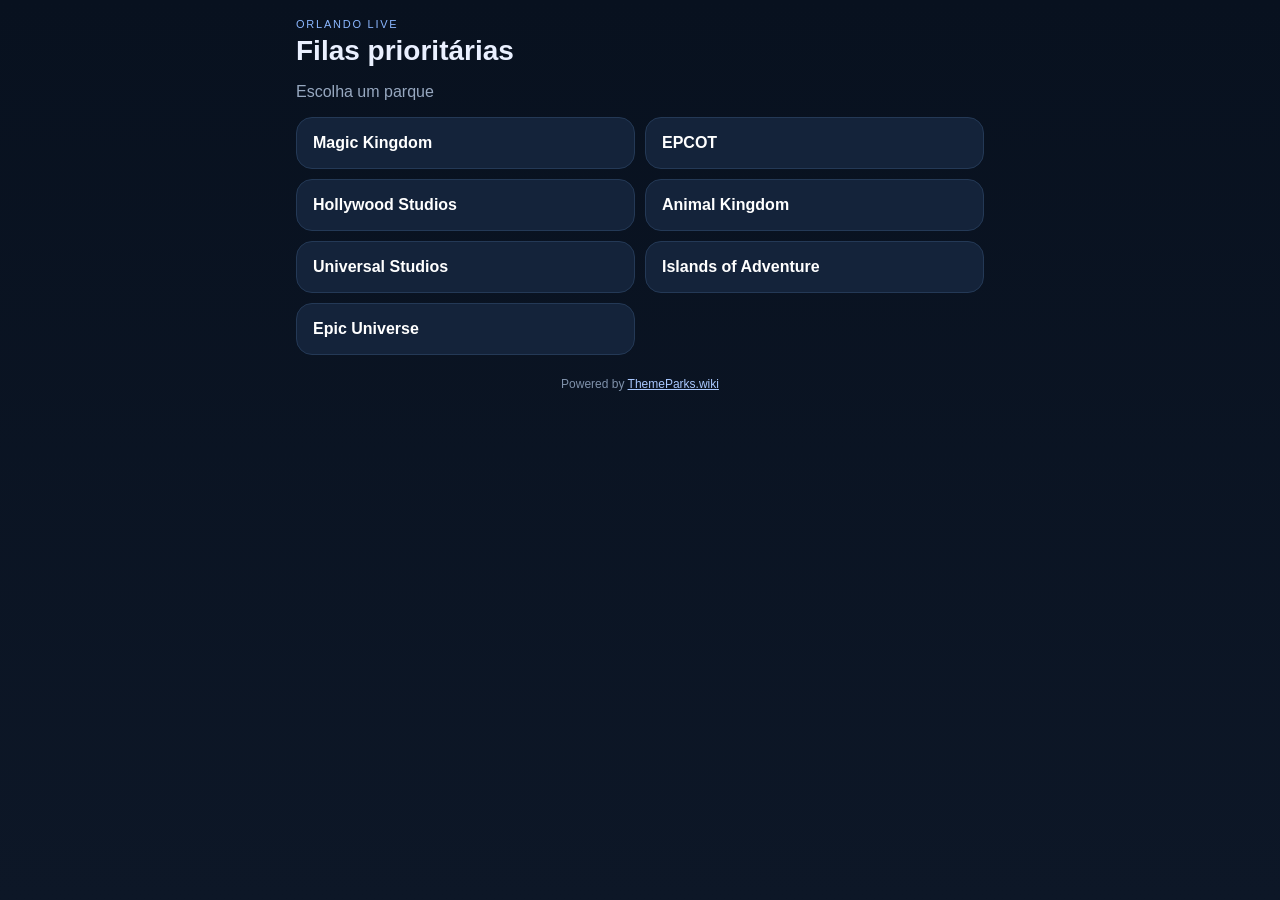
==== index.html @ 741e3008 "Add files via upload" ====
<!doctype html>
<html lang="pt-BR">
<head>
<meta charset="utf-8"><meta name="viewport" content="width=device-width,initial-scale=1,viewport-fit=cover">
<meta name="theme-color" content="#0b1220"><title>Filas Orlando</title>
<link rel="manifest" href="./manifest.json"><link rel="stylesheet" href="./styles.css">
</head><body>
<main class="app">
<header><div><p class="eyebrow">ORLANDO LIVE</p><h1>Filas prioritárias</h1></div><button id="backBtn" class="ghost hidden">Parques</button></header>
<section id="home"><p class="muted">Escolha um parque</p><div id="parkGrid" class="park-grid"></div></section>
<section id="parkView" class="hidden">
<div class="title-row"><div><h2 id="parkName"></h2><p id="updatedAt" class="muted">Ainda não atualizado</p></div><button id="refreshBtn" class="primary">Atualizar filas</button></div>
<div id="errorBox" class="error hidden"></div><div id="staleBox" class="warning hidden"></div>
<div id="rides" class="rides"></div>
<label class="field"><span>Última atração realizada (opcional)</span><select id="lastRide"><option value="">Nenhuma</option></select></label>
<div class="toggles">
<button data-state="fome">Fome</button><button data-state="cansados">Cansados</button>
<button data-state="chuva">Chuva</button><button data-state="não queremos molhar">Não queremos molhar</button>
</div>
<button id="copyBtn" class="copy">Copiar para ChatGPT</button><textarea id="preview" readonly></textarea>
</section>
<footer>Powered by <a href="https://www.themeparks.wiki/" target="_blank" rel="noopener">ThemeParks.wiki</a></footer>
</main><div id="toast" class="toast hidden">Copiado!</div><script src="./app.js" type="module"></script>
</body></html>
---- styles.css ----
:root{font-family:-apple-system,BlinkMacSystemFont,"Segoe UI",sans-serif;color:#eaf0ff;background:#07101d}
*{box-sizing:border-box}body{margin:0;min-height:100vh;background:linear-gradient(180deg,#08111f,#0d1727);padding:env(safe-area-inset-top) 0 env(safe-area-inset-bottom)}
.app{max-width:720px;margin:auto;padding:18px 16px 28px}header,.title-row{display:flex;justify-content:space-between;align-items:center;gap:12px}
h1{font-size:28px;margin:0}h2{font-size:24px;margin:8px 0 2px}.eyebrow{font-size:11px;letter-spacing:.16em;color:#8bb7ff;margin:0 0 5px}.muted{color:#97a8c0}
.park-grid{display:grid;grid-template-columns:1fr;gap:10px;margin-top:16px}.park-grid button,.primary,.copy,.ghost,.toggles button{border:0;border-radius:16px;padding:16px;font-weight:700;font-size:16px;min-height:52px}
.park-grid button{background:#14233a;color:#fff;text-align:left;border:1px solid #243956}.primary,.copy{background:#5d8cff;color:#06101f}.copy{width:100%;margin-top:16px}.ghost{background:#17253a;color:#cfe0ff;padding:10px 13px;min-height:42px}
.rides{display:grid;gap:8px;margin:18px 0}.ride{display:flex;justify-content:space-between;align-items:center;background:#101d30;border:1px solid #223650;border-radius:14px;padding:13px 14px}.ride strong{font-size:17px}.wait{font-size:17px;font-weight:800}.down{color:#ffb35c}.closed{color:#ff7474}.unknown{color:#9fb0c8}
.field{display:grid;gap:7px;margin:16px 0}.field span{font-size:13px;color:#aebbd0}select,textarea{width:100%;background:#0c1828;color:#fff;border:1px solid #28405f;border-radius:13px;padding:13px;font-size:16px}
.toggles{display:grid;grid-template-columns:1fr 1fr;gap:8px}.toggles button{background:#17263c;color:#cfe0ff;border:1px solid #29415f}.toggles button.active{background:#d9e6ff;color:#08111d}
textarea{margin-top:10px;min-height:170px;resize:vertical;font-family:ui-monospace,SFMono-Regular,Menlo,monospace;font-size:14px}
.error,.warning{padding:12px 14px;border-radius:12px;margin-top:12px}.error{background:#3a171c;color:#ffc7cb}.warning{background:#392e12;color:#ffe3a5}
footer{text-align:center;color:#7f91aa;font-size:12px;margin-top:22px}footer a{color:#a9c8ff}.hidden{display:none!important}.toast{position:fixed;bottom:24px;left:50%;transform:translateX(-50%);background:#fff;color:#07101d;padding:11px 17px;border-radius:99px;font-weight:800}
@media(min-width:560px){.park-grid{grid-template-columns:1fr 1fr}}
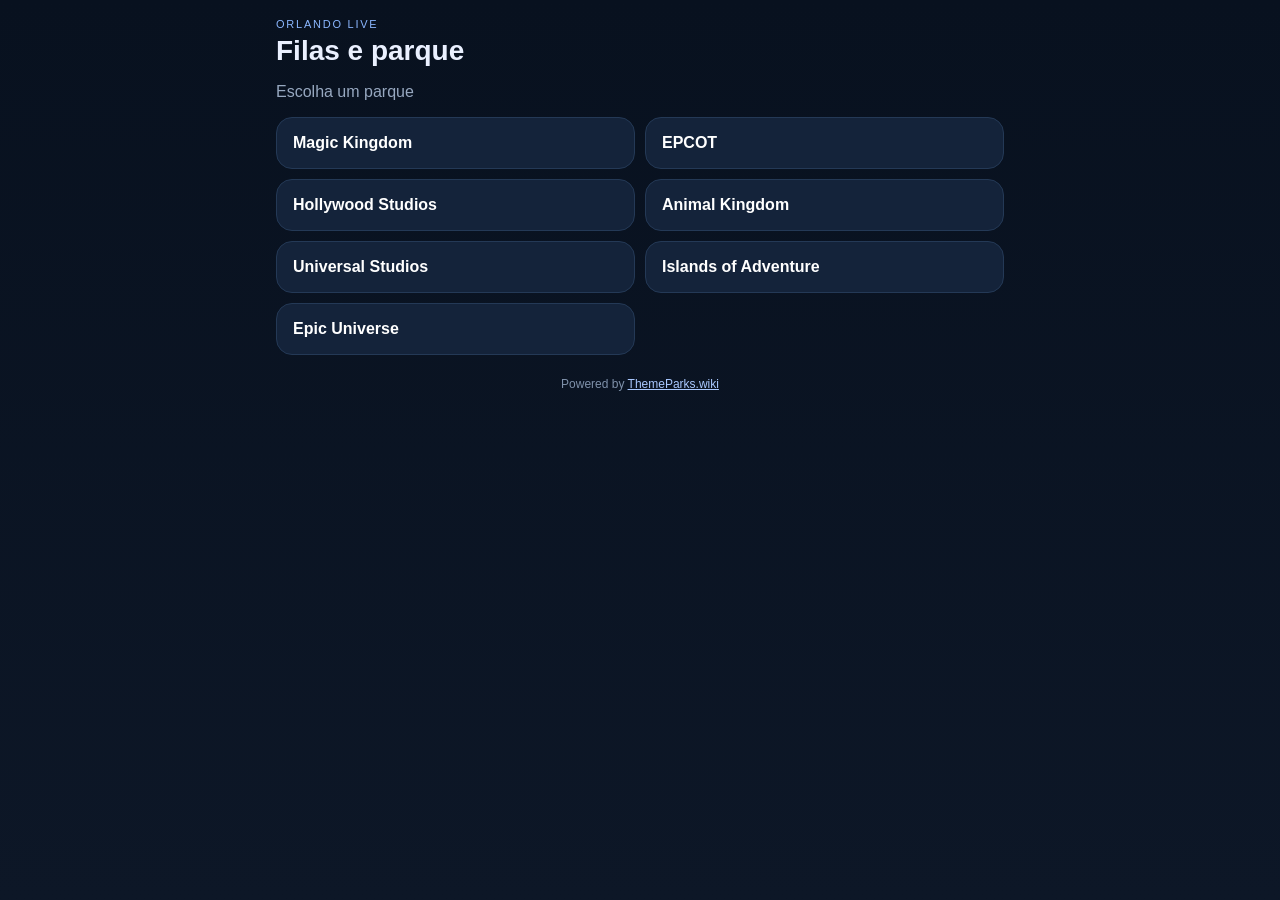
==== commit fb065b0f: "Add files via upload" ====
--- a/index.html
+++ b/index.html
@@ -1,24 +1 @@
-<!doctype html>
-<html lang="pt-BR">
-<head>
-<meta charset="utf-8"><meta name="viewport" content="width=device-width,initial-scale=1,viewport-fit=cover">
-<meta name="theme-color" content="#0b1220"><title>Filas Orlando</title>
-<link rel="manifest" href="./manifest.json"><link rel="stylesheet" href="./styles.css">
-</head><body>
-<main class="app">
-<header><div><p class="eyebrow">ORLANDO LIVE</p><h1>Filas prioritárias</h1></div><button id="backBtn" class="ghost hidden">Parques</button></header>
-<section id="home"><p class="muted">Escolha um parque</p><div id="parkGrid" class="park-grid"></div></section>
-<section id="parkView" class="hidden">
-<div class="title-row"><div><h2 id="parkName"></h2><p id="updatedAt" class="muted">Ainda não atualizado</p></div><button id="refreshBtn" class="primary">Atualizar filas</button></div>
-<div id="errorBox" class="error hidden"></div><div id="staleBox" class="warning hidden"></div>
-<div id="rides" class="rides"></div>
-<label class="field"><span>Última atração realizada (opcional)</span><select id="lastRide"><option value="">Nenhuma</option></select></label>
-<div class="toggles">
-<button data-state="fome">Fome</button><button data-state="cansados">Cansados</button>
-<button data-state="chuva">Chuva</button><button data-state="não queremos molhar">Não queremos molhar</button>
-</div>
-<button id="copyBtn" class="copy">Copiar para ChatGPT</button><textarea id="preview" readonly></textarea>
-</section>
-<footer>Powered by <a href="https://www.themeparks.wiki/" target="_blank" rel="noopener">ThemeParks.wiki</a></footer>
-</main><div id="toast" class="toast hidden">Copiado!</div><script src="./app.js" type="module"></script>
-</body></html>+<!doctype html><html lang="pt-BR"><head><meta charset="utf-8"><meta name="viewport" content="width=device-width,initial-scale=1,viewport-fit=cover"><meta name="theme-color" content="#0b1220"><title>Filas Orlando v2</title><link rel="manifest" href="./manifest.json"><link rel="stylesheet" href="./styles.css"></head><body><main class="app"><header><div><p class="eyebrow">ORLANDO LIVE</p><h1>Filas e parque</h1></div><button id="backBtn" class="ghost hidden">Parques</button></header><section id="home"><p class="muted">Escolha um parque</p><div id="parkGrid" class="park-grid"></div></section><section id="parkView" class="hidden"><div class="title-row"><div><h2 id="parkName"></h2><p id="updatedAt" class="muted">Ainda não atualizado</p></div><button id="refreshBtn" class="primary">Atualizar</button></div><div id="errorBox" class="error hidden"></div><div id="staleBox" class="warning hidden"></div><div class="tabs"><button class="tab active" data-tab="priority">Prioritárias</button><button class="tab" data-tab="ATTRACTION">Atrações</button><button class="tab" data-tab="SHOW">Shows</button><button class="tab" data-tab="RESTAURANT">Restaurantes</button></div><input id="searchInput" class="search" type="search" placeholder="Buscar atração, show ou restaurante..."><div class="list-meta"><span id="resultCount"></span><label><input id="copyVisible" type="checkbox"> incluir itens visíveis ao copiar</label></div><div id="items" class="rides"></div><div id="emptyState" class="empty hidden">Nenhum item encontrado.</div><label class="field"><span>Última atração realizada (opcional)</span><select id="lastRide"><option value="">Nenhuma</option></select></label><div class="toggles"><button data-state="fome">Fome</button><button data-state="cansados">Cansados</button><button data-state="chuva">Chuva</button><button data-state="não queremos molhar">Não queremos molhar</button></div><button id="copyBtn" class="copy">Copiar para ChatGPT</button><textarea id="preview" readonly></textarea></section><footer>Powered by <a href="https://www.themeparks.wiki/" target="_blank" rel="noopener">ThemeParks.wiki</a></footer></main><div id="toast" class="toast hidden">Copiado!</div><script src="./app.js" type="module"></script></body></html>
--- a/styles.css
+++ b/styles.css
@@ -1,13 +1 @@
-:root{font-family:-apple-system,BlinkMacSystemFont,"Segoe UI",sans-serif;color:#eaf0ff;background:#07101d}
-*{box-sizing:border-box}body{margin:0;min-height:100vh;background:linear-gradient(180deg,#08111f,#0d1727);padding:env(safe-area-inset-top) 0 env(safe-area-inset-bottom)}
-.app{max-width:720px;margin:auto;padding:18px 16px 28px}header,.title-row{display:flex;justify-content:space-between;align-items:center;gap:12px}
-h1{font-size:28px;margin:0}h2{font-size:24px;margin:8px 0 2px}.eyebrow{font-size:11px;letter-spacing:.16em;color:#8bb7ff;margin:0 0 5px}.muted{color:#97a8c0}
-.park-grid{display:grid;grid-template-columns:1fr;gap:10px;margin-top:16px}.park-grid button,.primary,.copy,.ghost,.toggles button{border:0;border-radius:16px;padding:16px;font-weight:700;font-size:16px;min-height:52px}
-.park-grid button{background:#14233a;color:#fff;text-align:left;border:1px solid #243956}.primary,.copy{background:#5d8cff;color:#06101f}.copy{width:100%;margin-top:16px}.ghost{background:#17253a;color:#cfe0ff;padding:10px 13px;min-height:42px}
-.rides{display:grid;gap:8px;margin:18px 0}.ride{display:flex;justify-content:space-between;align-items:center;background:#101d30;border:1px solid #223650;border-radius:14px;padding:13px 14px}.ride strong{font-size:17px}.wait{font-size:17px;font-weight:800}.down{color:#ffb35c}.closed{color:#ff7474}.unknown{color:#9fb0c8}
-.field{display:grid;gap:7px;margin:16px 0}.field span{font-size:13px;color:#aebbd0}select,textarea{width:100%;background:#0c1828;color:#fff;border:1px solid #28405f;border-radius:13px;padding:13px;font-size:16px}
-.toggles{display:grid;grid-template-columns:1fr 1fr;gap:8px}.toggles button{background:#17263c;color:#cfe0ff;border:1px solid #29415f}.toggles button.active{background:#d9e6ff;color:#08111d}
-textarea{margin-top:10px;min-height:170px;resize:vertical;font-family:ui-monospace,SFMono-Regular,Menlo,monospace;font-size:14px}
-.error,.warning{padding:12px 14px;border-radius:12px;margin-top:12px}.error{background:#3a171c;color:#ffc7cb}.warning{background:#392e12;color:#ffe3a5}
-footer{text-align:center;color:#7f91aa;font-size:12px;margin-top:22px}footer a{color:#a9c8ff}.hidden{display:none!important}.toast{position:fixed;bottom:24px;left:50%;transform:translateX(-50%);background:#fff;color:#07101d;padding:11px 17px;border-radius:99px;font-weight:800}
-@media(min-width:560px){.park-grid{grid-template-columns:1fr 1fr}}+:root{font-family:-apple-system,BlinkMacSystemFont,"Segoe UI",sans-serif;color:#eaf0ff;background:#07101d}*{box-sizing:border-box}body{margin:0;min-height:100vh;background:linear-gradient(180deg,#08111f,#0d1727);padding:env(safe-area-inset-top) 0 env(safe-area-inset-bottom)}.app{max-width:760px;margin:auto;padding:18px 16px 28px}header,.title-row{display:flex;justify-content:space-between;align-items:center;gap:12px}h1{font-size:28px;margin:0}h2{font-size:24px;margin:8px 0 2px}.eyebrow{font-size:11px;letter-spacing:.16em;color:#8bb7ff;margin:0 0 5px}.muted{color:#97a8c0}.park-grid{display:grid;grid-template-columns:1fr;gap:10px;margin-top:16px}.park-grid button,.primary,.copy,.ghost,.toggles button,.tab{border:0;border-radius:16px;padding:16px;font-weight:700;font-size:16px;min-height:52px}.park-grid button{background:#14233a;color:#fff;text-align:left;border:1px solid #243956}.primary,.copy{background:#5d8cff;color:#06101f}.copy{width:100%;margin-top:16px}.ghost{background:#17253a;color:#cfe0ff;padding:10px 13px;min-height:42px}.tabs{display:flex;gap:8px;overflow-x:auto;padding:2px 0 4px;margin:16px 0 12px}.tab{flex:0 0 auto;padding:10px 14px;min-height:42px;background:#17263c;color:#cfe0ff;border:1px solid #29415f;font-size:14px}.tab.active{background:#d9e6ff;color:#08111d}.search{width:100%;background:#0c1828;color:#fff;border:1px solid #28405f;border-radius:13px;padding:13px 14px;font-size:16px}.list-meta{display:flex;justify-content:space-between;gap:12px;align-items:center;margin:10px 2px;color:#9fb0c8;font-size:12px}.rides{display:grid;gap:8px;margin:10px 0 18px}.ride{display:flex;justify-content:space-between;align-items:center;gap:12px;background:#101d30;border:1px solid #223650;border-radius:14px;padding:13px 14px}.ride-main{min-width:0}.ride-name{font-size:16px;font-weight:700;white-space:nowrap;overflow:hidden;text-overflow:ellipsis}.ride-sub{font-size:12px;color:#91a4bf;margin-top:3px}.wait{font-size:16px;font-weight:800;white-space:nowrap}.down{color:#ffb35c}.closed{color:#ff7474}.unknown{color:#9fb0c8}.open{color:#86e5b0}.field{display:grid;gap:7px;margin:16px 0}.field span{font-size:13px;color:#aebbd0}select,textarea{width:100%;background:#0c1828;color:#fff;border:1px solid #28405f;border-radius:13px;padding:13px;font-size:16px}.toggles{display:grid;grid-template-columns:1fr 1fr;gap:8px}.toggles button{background:#17263c;color:#cfe0ff;border:1px solid #29415f}.toggles button.active{background:#d9e6ff;color:#08111d}textarea{margin-top:10px;min-height:190px;resize:vertical;font-family:ui-monospace,SFMono-Regular,Menlo,monospace;font-size:14px}.error,.warning,.empty{padding:12px 14px;border-radius:12px;margin-top:12px}.error{background:#3a171c;color:#ffc7cb}.warning{background:#392e12;color:#ffe3a5}.empty{background:#101d30;color:#9fb0c8;text-align:center}footer{text-align:center;color:#7f91aa;font-size:12px;margin-top:22px}footer a{color:#a9c8ff}.hidden{display:none!important}.toast{position:fixed;bottom:24px;left:50%;transform:translateX(-50%);background:#fff;color:#07101d;padding:11px 17px;border-radius:99px;font-weight:800;z-index:10}@media(min-width:560px){.park-grid{grid-template-columns:1fr 1fr}}
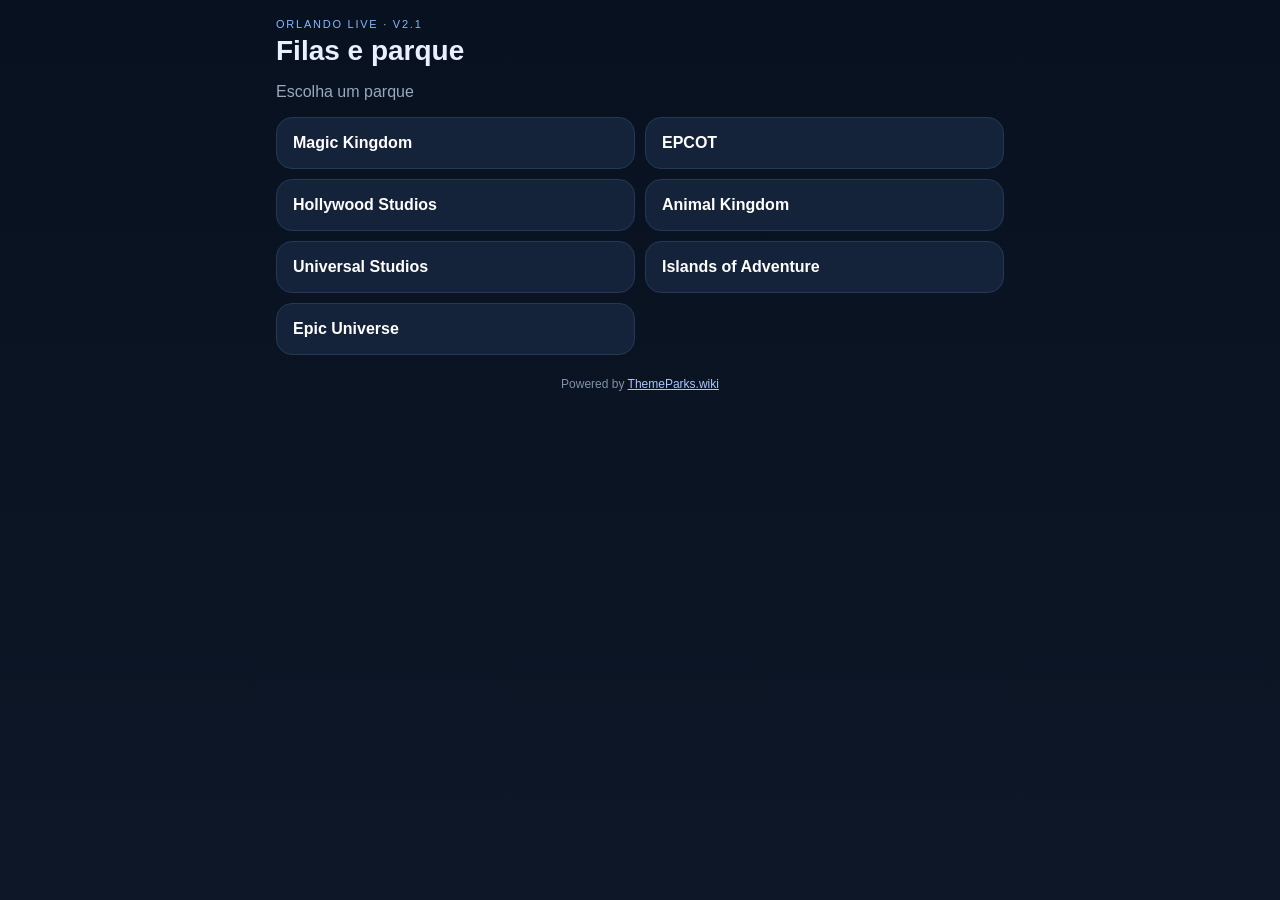
==== commit 710b8fd2: "Add files via upload" ====
--- a/index.html
+++ b/index.html
@@ -1 +1 @@
-<!doctype html><html lang="pt-BR"><head><meta charset="utf-8"><meta name="viewport" content="width=device-width,initial-scale=1,viewport-fit=cover"><meta name="theme-color" content="#0b1220"><title>Filas Orlando v2</title><link rel="manifest" href="./manifest.json"><link rel="stylesheet" href="./styles.css"></head><body><main class="app"><header><div><p class="eyebrow">ORLANDO LIVE</p><h1>Filas e parque</h1></div><button id="backBtn" class="ghost hidden">Parques</button></header><section id="home"><p class="muted">Escolha um parque</p><div id="parkGrid" class="park-grid"></div></section><section id="parkView" class="hidden"><div class="title-row"><div><h2 id="parkName"></h2><p id="updatedAt" class="muted">Ainda não atualizado</p></div><button id="refreshBtn" class="primary">Atualizar</button></div><div id="errorBox" class="error hidden"></div><div id="staleBox" class="warning hidden"></div><div class="tabs"><button class="tab active" data-tab="priority">Prioritárias</button><button class="tab" data-tab="ATTRACTION">Atrações</button><button class="tab" data-tab="SHOW">Shows</button><button class="tab" data-tab="RESTAURANT">Restaurantes</button></div><input id="searchInput" class="search" type="search" placeholder="Buscar atração, show ou restaurante..."><div class="list-meta"><span id="resultCount"></span><label><input id="copyVisible" type="checkbox"> incluir itens visíveis ao copiar</label></div><div id="items" class="rides"></div><div id="emptyState" class="empty hidden">Nenhum item encontrado.</div><label class="field"><span>Última atração realizada (opcional)</span><select id="lastRide"><option value="">Nenhuma</option></select></label><div class="toggles"><button data-state="fome">Fome</button><button data-state="cansados">Cansados</button><button data-state="chuva">Chuva</button><button data-state="não queremos molhar">Não queremos molhar</button></div><button id="copyBtn" class="copy">Copiar para ChatGPT</button><textarea id="preview" readonly></textarea></section><footer>Powered by <a href="https://www.themeparks.wiki/" target="_blank" rel="noopener">ThemeParks.wiki</a></footer></main><div id="toast" class="toast hidden">Copiado!</div><script src="./app.js" type="module"></script></body></html>+<!doctype html><html lang="pt-BR"><head><meta charset="utf-8"><meta name="viewport" content="width=device-width,initial-scale=1,viewport-fit=cover"><meta name="theme-color" content="#0b1220"><title>Filas Orlando v2</title><link rel="manifest" href="./manifest.json?v=21"><link rel="stylesheet" href="./styles.css?v=21"></head><body><main class="app"><header><div><p class="eyebrow">ORLANDO LIVE · V2.1</p><h1>Filas e parque</h1></div><button id="backBtn" class="ghost hidden">Parques</button></header><section id="home"><p class="muted">Escolha um parque</p><div id="parkGrid" class="park-grid"></div></section><section id="parkView" class="hidden"><div class="title-row"><div><h2 id="parkName"></h2><p id="updatedAt" class="muted">Ainda não atualizado</p></div><button id="refreshBtn" class="primary">Atualizar</button></div><div id="errorBox" class="error hidden"></div><div id="staleBox" class="warning hidden"></div><div class="tabs"><button class="tab active" data-tab="priority">Prioritárias</button><button class="tab" data-tab="ATTRACTION">Atrações</button><button class="tab" data-tab="SHOW">Shows</button><button class="tab" data-tab="RESTAURANT">Restaurantes</button></div><input id="searchInput" class="search" type="search" placeholder="Buscar atração, show ou restaurante..."><div class="list-meta"><span id="resultCount"></span><label><input id="copyVisible" type="checkbox"> incluir itens visíveis ao copiar</label></div><div id="items" class="rides"></div><div id="emptyState" class="empty hidden">Nenhum item encontrado.</div><label class="field"><span>Última atração realizada (opcional)</span><select id="lastRide"><option value="">Nenhuma</option></select></label><div class="toggles"><button data-state="fome">Fome</button><button data-state="cansados">Cansados</button><button data-state="chuva">Chuva</button><button data-state="não queremos molhar">Não queremos molhar</button></div><button id="copyBtn" class="copy">Copiar para ChatGPT</button><textarea id="preview" readonly></textarea></section><footer>Powered by <a href="https://www.themeparks.wiki/" target="_blank" rel="noopener">ThemeParks.wiki</a></footer></main><div id="toast" class="toast hidden">Copiado!</div><script src="./app.js?v=21" type="module"></script></body></html>
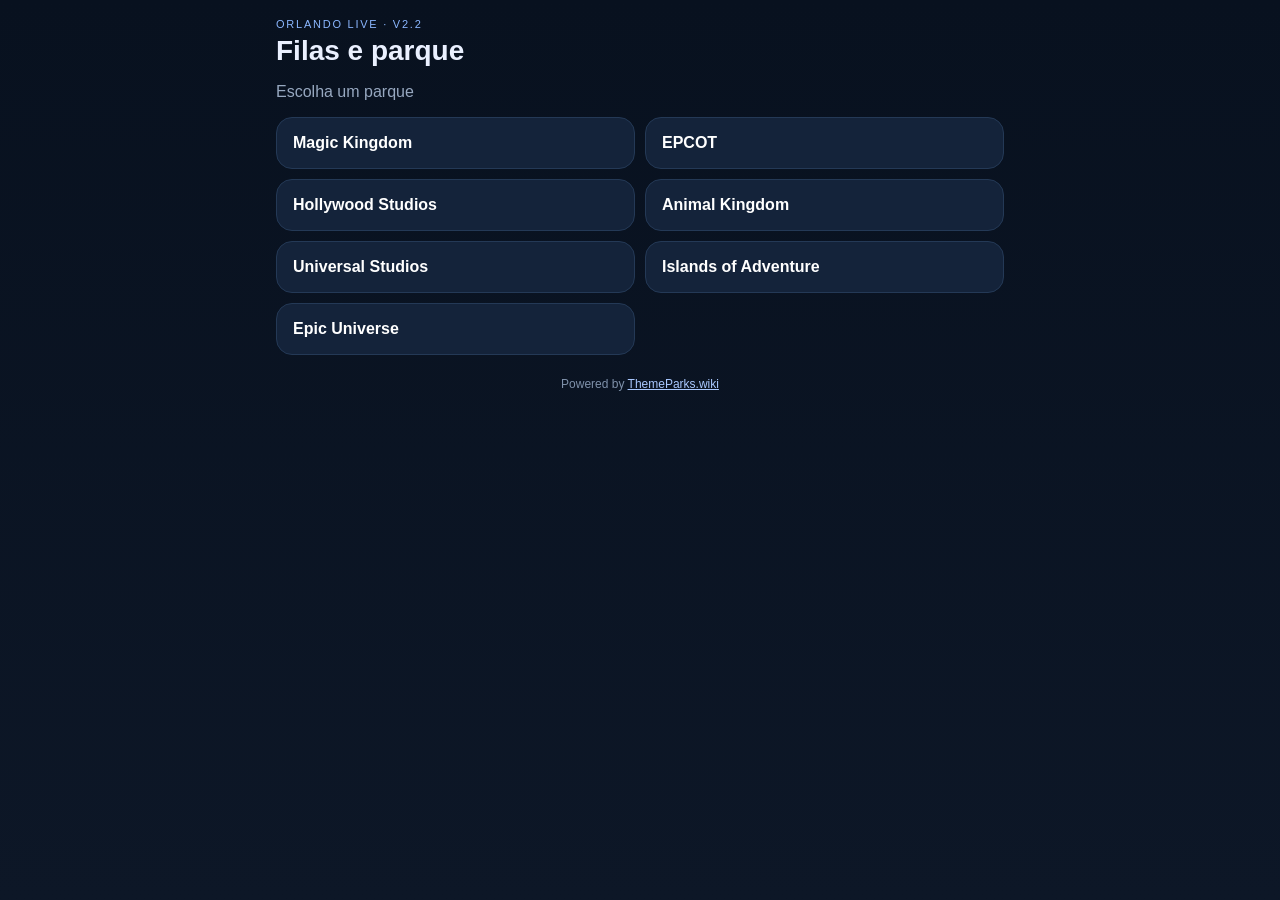
==== commit 12fd7044: "Add files via upload" ====
--- a/index.html
+++ b/index.html
@@ -1 +1 @@
-<!doctype html><html lang="pt-BR"><head><meta charset="utf-8"><meta name="viewport" content="width=device-width,initial-scale=1,viewport-fit=cover"><meta name="theme-color" content="#0b1220"><title>Filas Orlando v2</title><link rel="manifest" href="./manifest.json?v=21"><link rel="stylesheet" href="./styles.css?v=21"></head><body><main class="app"><header><div><p class="eyebrow">ORLANDO LIVE · V2.1</p><h1>Filas e parque</h1></div><button id="backBtn" class="ghost hidden">Parques</button></header><section id="home"><p class="muted">Escolha um parque</p><div id="parkGrid" class="park-grid"></div></section><section id="parkView" class="hidden"><div class="title-row"><div><h2 id="parkName"></h2><p id="updatedAt" class="muted">Ainda não atualizado</p></div><button id="refreshBtn" class="primary">Atualizar</button></div><div id="errorBox" class="error hidden"></div><div id="staleBox" class="warning hidden"></div><div class="tabs"><button class="tab active" data-tab="priority">Prioritárias</button><button class="tab" data-tab="ATTRACTION">Atrações</button><button class="tab" data-tab="SHOW">Shows</button><button class="tab" data-tab="RESTAURANT">Restaurantes</button></div><input id="searchInput" class="search" type="search" placeholder="Buscar atração, show ou restaurante..."><div class="list-meta"><span id="resultCount"></span><label><input id="copyVisible" type="checkbox"> incluir itens visíveis ao copiar</label></div><div id="items" class="rides"></div><div id="emptyState" class="empty hidden">Nenhum item encontrado.</div><label class="field"><span>Última atração realizada (opcional)</span><select id="lastRide"><option value="">Nenhuma</option></select></label><div class="toggles"><button data-state="fome">Fome</button><button data-state="cansados">Cansados</button><button data-state="chuva">Chuva</button><button data-state="não queremos molhar">Não queremos molhar</button></div><button id="copyBtn" class="copy">Copiar para ChatGPT</button><textarea id="preview" readonly></textarea></section><footer>Powered by <a href="https://www.themeparks.wiki/" target="_blank" rel="noopener">ThemeParks.wiki</a></footer></main><div id="toast" class="toast hidden">Copiado!</div><script src="./app.js?v=21" type="module"></script></body></html>+<!doctype html><html lang="pt-BR"><head><meta charset="utf-8"><meta name="viewport" content="width=device-width,initial-scale=1,viewport-fit=cover"><meta name="theme-color" content="#0b1220"><title>Filas Orlando v2.2</title><link rel="manifest" href="./manifest.json?v=21"><link rel="stylesheet" href="./styles.css?v=21"></head><body><main class="app"><header><div><p class="eyebrow">ORLANDO LIVE · V2.2</p><h1>Filas e parque</h1></div><button id="backBtn" class="ghost hidden">Parques</button></header><section id="home"><p class="muted">Escolha um parque</p><div id="parkGrid" class="park-grid"></div></section><section id="parkView" class="hidden"><div class="title-row"><div><h2 id="parkName"></h2><p id="updatedAt" class="muted">Ainda não atualizado</p></div><button id="refreshBtn" class="primary">Atualizar</button></div><div id="errorBox" class="error hidden"></div><div id="staleBox" class="warning hidden"></div><div class="tabs"><button class="tab active" data-tab="priority">Prioritárias</button><button class="tab" data-tab="ATTRACTION">Atrações</button><button class="tab" data-tab="SHOW">Shows</button><button class="tab" data-tab="RESTAURANT">Restaurantes</button></div><input id="searchInput" class="search" type="search" placeholder="Buscar atração, show ou restaurante..."><div class="list-meta"><span id="resultCount"></span><label><input id="copyVisible" type="checkbox"> incluir itens visíveis ao copiar</label></div><div id="items" class="rides"></div><div id="emptyState" class="empty hidden">Nenhum item encontrado.</div><label class="field"><span>Última atração realizada (opcional)</span><select id="lastRide"><option value="">Nenhuma</option></select></label><div class="toggles"><button data-state="fome">Fome</button><button data-state="cansados">Cansados</button><button data-state="chuva">Chuva</button><button data-state="não queremos molhar">Não queremos molhar</button></div><button id="copyBtn" class="copy">Copiar para ChatGPT</button><textarea id="preview" readonly></textarea></section><footer>Powered by <a href="https://www.themeparks.wiki/" target="_blank" rel="noopener">ThemeParks.wiki</a></footer></main><div id="toast" class="toast hidden">Copiado!</div><script src="./app.js?v=21" type="module"></script></body></html>
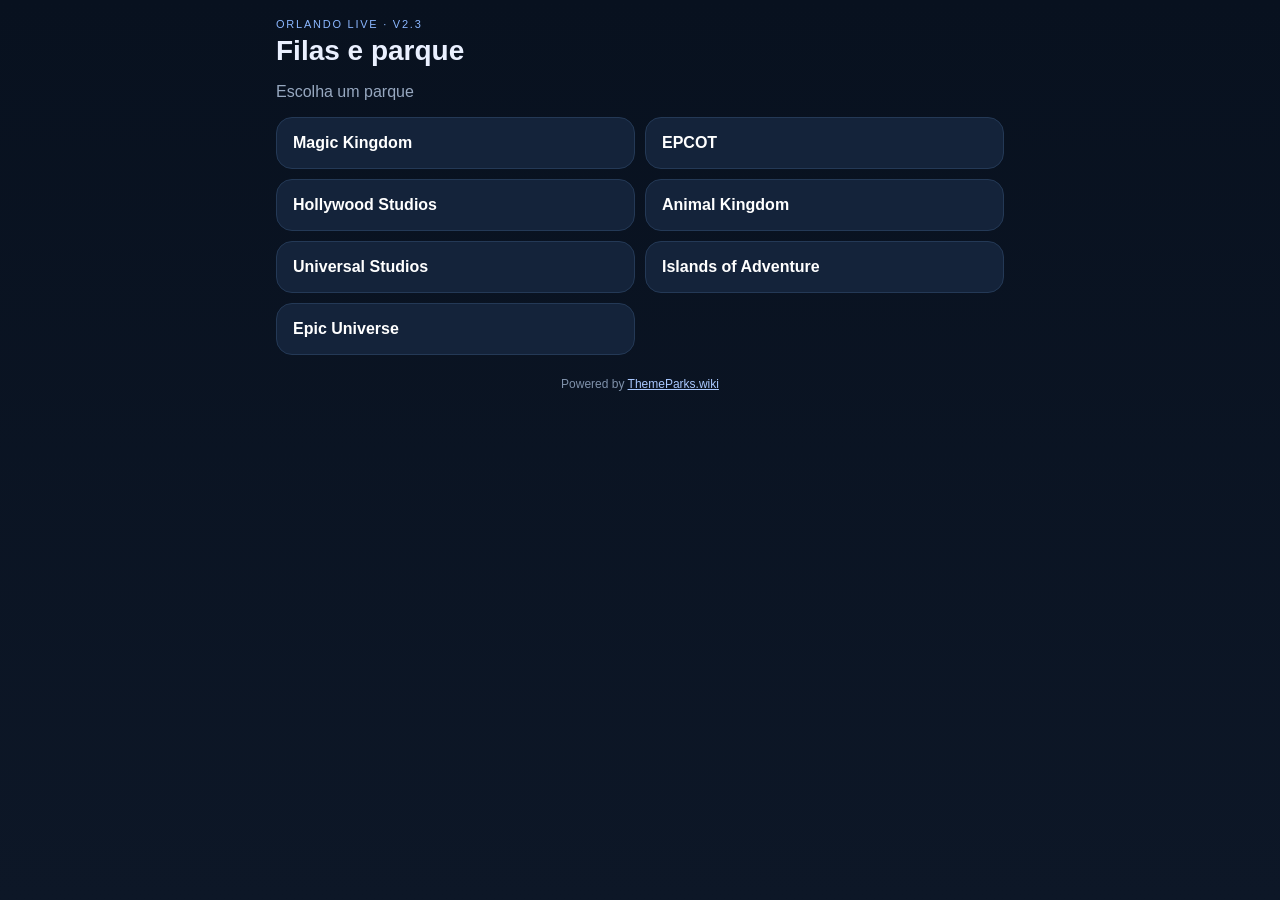
==== commit 9ec2199b: "Add files via upload" ====
--- a/index.html
+++ b/index.html
@@ -1 +1 @@
-<!doctype html><html lang="pt-BR"><head><meta charset="utf-8"><meta name="viewport" content="width=device-width,initial-scale=1,viewport-fit=cover"><meta name="theme-color" content="#0b1220"><title>Filas Orlando v2.2</title><link rel="manifest" href="./manifest.json?v=21"><link rel="stylesheet" href="./styles.css?v=21"></head><body><main class="app"><header><div><p class="eyebrow">ORLANDO LIVE · V2.2</p><h1>Filas e parque</h1></div><button id="backBtn" class="ghost hidden">Parques</button></header><section id="home"><p class="muted">Escolha um parque</p><div id="parkGrid" class="park-grid"></div></section><section id="parkView" class="hidden"><div class="title-row"><div><h2 id="parkName"></h2><p id="updatedAt" class="muted">Ainda não atualizado</p></div><button id="refreshBtn" class="primary">Atualizar</button></div><div id="errorBox" class="error hidden"></div><div id="staleBox" class="warning hidden"></div><div class="tabs"><button class="tab active" data-tab="priority">Prioritárias</button><button class="tab" data-tab="ATTRACTION">Atrações</button><button class="tab" data-tab="SHOW">Shows</button><button class="tab" data-tab="RESTAURANT">Restaurantes</button></div><input id="searchInput" class="search" type="search" placeholder="Buscar atração, show ou restaurante..."><div class="list-meta"><span id="resultCount"></span><label><input id="copyVisible" type="checkbox"> incluir itens visíveis ao copiar</label></div><div id="items" class="rides"></div><div id="emptyState" class="empty hidden">Nenhum item encontrado.</div><label class="field"><span>Última atração realizada (opcional)</span><select id="lastRide"><option value="">Nenhuma</option></select></label><div class="toggles"><button data-state="fome">Fome</button><button data-state="cansados">Cansados</button><button data-state="chuva">Chuva</button><button data-state="não queremos molhar">Não queremos molhar</button></div><button id="copyBtn" class="copy">Copiar para ChatGPT</button><textarea id="preview" readonly></textarea></section><footer>Powered by <a href="https://www.themeparks.wiki/" target="_blank" rel="noopener">ThemeParks.wiki</a></footer></main><div id="toast" class="toast hidden">Copiado!</div><script src="./app.js?v=21" type="module"></script></body></html>+<!doctype html><html lang="pt-BR"><head><meta charset="utf-8"><meta name="viewport" content="width=device-width,initial-scale=1,viewport-fit=cover"><meta name="theme-color" content="#0b1220"><title>Filas Orlando v2.3</title><link rel="manifest" href="./manifest.json?v=21"><link rel="stylesheet" href="./styles.css?v=21"></head><body><main class="app"><header><div><p class="eyebrow">ORLANDO LIVE · V2.3</p><h1>Filas e parque</h1></div><button id="backBtn" class="ghost hidden">Parques</button></header><section id="home"><p class="muted">Escolha um parque</p><div id="parkGrid" class="park-grid"></div></section><section id="parkView" class="hidden"><div class="title-row"><div><h2 id="parkName"></h2><p id="updatedAt" class="muted">Ainda não atualizado</p></div><button id="refreshBtn" class="primary">Atualizar</button></div><div id="errorBox" class="error hidden"></div><div id="staleBox" class="warning hidden"></div><div class="tabs"><button class="tab active" data-tab="priority">Prioritárias</button><button class="tab" data-tab="ATTRACTION">Atrações</button><button class="tab" data-tab="SHOW">Shows</button><button class="tab" data-tab="RESTAURANT">Restaurantes</button></div><input id="searchInput" class="search" type="search" placeholder="Buscar atração, show ou restaurante..."><div class="list-meta"><span id="resultCount"></span><label><input id="copyVisible" type="checkbox"> incluir itens visíveis ao copiar</label></div><div id="items" class="rides"></div><div id="emptyState" class="empty hidden">Nenhum item encontrado.</div><label class="field"><span>Última atração realizada (opcional)</span><select id="lastRide"><option value="">Nenhuma</option></select></label><div class="toggles"><button data-state="fome">Fome</button><button data-state="cansados">Cansados</button><button data-state="chuva">Chuva</button><button data-state="não queremos molhar">Não queremos molhar</button></div><button id="copyBtn" class="copy">Copiar para ChatGPT</button><textarea id="preview" readonly></textarea></section><footer>Powered by <a href="https://www.themeparks.wiki/" target="_blank" rel="noopener">ThemeParks.wiki</a></footer></main><div id="toast" class="toast hidden">Copiado!</div><script src="./app.js?v=21" type="module"></script></body></html>
--- a/styles.css
+++ b/styles.css
@@ -1 +1 @@
-:root{font-family:-apple-system,BlinkMacSystemFont,"Segoe UI",sans-serif;color:#eaf0ff;background:#07101d}*{box-sizing:border-box}body{margin:0;min-height:100vh;background:linear-gradient(180deg,#08111f,#0d1727);padding:env(safe-area-inset-top) 0 env(safe-area-inset-bottom)}.app{max-width:760px;margin:auto;padding:18px 16px 28px}header,.title-row{display:flex;justify-content:space-between;align-items:center;gap:12px}h1{font-size:28px;margin:0}h2{font-size:24px;margin:8px 0 2px}.eyebrow{font-size:11px;letter-spacing:.16em;color:#8bb7ff;margin:0 0 5px}.muted{color:#97a8c0}.park-grid{display:grid;grid-template-columns:1fr;gap:10px;margin-top:16px}.park-grid button,.primary,.copy,.ghost,.toggles button,.tab{border:0;border-radius:16px;padding:16px;font-weight:700;font-size:16px;min-height:52px}.park-grid button{background:#14233a;color:#fff;text-align:left;border:1px solid #243956}.primary,.copy{background:#5d8cff;color:#06101f}.copy{width:100%;margin-top:16px}.ghost{background:#17253a;color:#cfe0ff;padding:10px 13px;min-height:42px}.tabs{display:flex;gap:8px;overflow-x:auto;padding:2px 0 4px;margin:16px 0 12px}.tab{flex:0 0 auto;padding:10px 14px;min-height:42px;background:#17263c;color:#cfe0ff;border:1px solid #29415f;font-size:14px}.tab.active{background:#d9e6ff;color:#08111d}.search{width:100%;background:#0c1828;color:#fff;border:1px solid #28405f;border-radius:13px;padding:13px 14px;font-size:16px}.list-meta{display:flex;justify-content:space-between;gap:12px;align-items:center;margin:10px 2px;color:#9fb0c8;font-size:12px}.rides{display:grid;gap:8px;margin:10px 0 18px}.ride{display:flex;justify-content:space-between;align-items:center;gap:12px;background:#101d30;border:1px solid #223650;border-radius:14px;padding:13px 14px}.ride-main{min-width:0}.ride-name{font-size:16px;font-weight:700;white-space:nowrap;overflow:hidden;text-overflow:ellipsis}.ride-sub{font-size:12px;color:#91a4bf;margin-top:3px}.wait{font-size:16px;font-weight:800;white-space:nowrap}.down{color:#ffb35c}.closed{color:#ff7474}.unknown{color:#9fb0c8}.open{color:#86e5b0}.field{display:grid;gap:7px;margin:16px 0}.field span{font-size:13px;color:#aebbd0}select,textarea{width:100%;background:#0c1828;color:#fff;border:1px solid #28405f;border-radius:13px;padding:13px;font-size:16px}.toggles{display:grid;grid-template-columns:1fr 1fr;gap:8px}.toggles button{background:#17263c;color:#cfe0ff;border:1px solid #29415f}.toggles button.active{background:#d9e6ff;color:#08111d}textarea{margin-top:10px;min-height:190px;resize:vertical;font-family:ui-monospace,SFMono-Regular,Menlo,monospace;font-size:14px}.error,.warning,.empty{padding:12px 14px;border-radius:12px;margin-top:12px}.error{background:#3a171c;color:#ffc7cb}.warning{background:#392e12;color:#ffe3a5}.empty{background:#101d30;color:#9fb0c8;text-align:center}footer{text-align:center;color:#7f91aa;font-size:12px;margin-top:22px}footer a{color:#a9c8ff}.hidden{display:none!important}.toast{position:fixed;bottom:24px;left:50%;transform:translateX(-50%);background:#fff;color:#07101d;padding:11px 17px;border-radius:99px;font-weight:800;z-index:10}@media(min-width:560px){.park-grid{grid-template-columns:1fr 1fr}}+:root{font-family:-apple-system,BlinkMacSystemFont,"Segoe UI",sans-serif;color:#eaf0ff;background:#07101d}*{box-sizing:border-box}body{margin:0;min-height:100vh;background:linear-gradient(180deg,#08111f,#0d1727);padding:env(safe-area-inset-top) 0 env(safe-area-inset-bottom)}.app{max-width:760px;margin:auto;padding:18px 16px 28px}header,.title-row{display:flex;justify-content:space-between;align-items:center;gap:12px}h1{font-size:28px;margin:0}h2{font-size:24px;margin:8px 0 2px}.eyebrow{font-size:11px;letter-spacing:.16em;color:#8bb7ff;margin:0 0 5px}.muted{color:#97a8c0}.park-grid{display:grid;grid-template-columns:1fr;gap:10px;margin-top:16px}.park-grid button,.primary,.copy,.ghost,.toggles button,.tab{border:0;border-radius:16px;padding:16px;font-weight:700;font-size:16px;min-height:52px}.park-grid button{background:#14233a;color:#fff;text-align:left;border:1px solid #243956}.primary,.copy{background:#5d8cff;color:#06101f}.copy{width:100%;margin-top:16px}.ghost{background:#17253a;color:#cfe0ff;padding:10px 13px;min-height:42px}.tabs{display:flex;gap:8px;overflow-x:auto;padding:2px 0 4px;margin:16px 0 12px}.tab{flex:0 0 auto;padding:10px 14px;min-height:42px;background:#17263c;color:#cfe0ff;border:1px solid #29415f;font-size:14px}.tab.active{background:#d9e6ff;color:#08111d}.search{width:100%;background:#0c1828;color:#fff;border:1px solid #28405f;border-radius:13px;padding:13px 14px;font-size:16px}.list-meta{display:flex;justify-content:space-between;gap:12px;align-items:center;margin:10px 2px;color:#9fb0c8;font-size:12px}.rides{display:grid;gap:8px;margin:10px 0 18px}.ride{display:flex;justify-content:space-between;align-items:center;gap:12px;background:#101d30;border:1px solid #223650;border-radius:14px;padding:13px 14px}.ride-main{min-width:0}.ride-name{font-size:16px;font-weight:700;white-space:normal;overflow:visible;text-overflow:clip;line-height:1.25}.ride-sub{font-size:12px;color:#91a4bf;margin-top:3px}.wait{font-size:16px;font-weight:800;white-space:nowrap}.down{color:#ffb35c}.closed{color:#ff7474}.unknown{color:#9fb0c8}.open{color:#86e5b0}.field{display:grid;gap:7px;margin:16px 0}.field span{font-size:13px;color:#aebbd0}select,textarea{width:100%;background:#0c1828;color:#fff;border:1px solid #28405f;border-radius:13px;padding:13px;font-size:16px}.toggles{display:grid;grid-template-columns:1fr 1fr;gap:8px}.toggles button{background:#17263c;color:#cfe0ff;border:1px solid #29415f}.toggles button.active{background:#d9e6ff;color:#08111d}textarea{margin-top:10px;min-height:190px;resize:vertical;font-family:ui-monospace,SFMono-Regular,Menlo,monospace;font-size:14px}.error,.warning,.empty{padding:12px 14px;border-radius:12px;margin-top:12px}.error{background:#3a171c;color:#ffc7cb}.warning{background:#392e12;color:#ffe3a5}.empty{background:#101d30;color:#9fb0c8;text-align:center}footer{text-align:center;color:#7f91aa;font-size:12px;margin-top:22px}footer a{color:#a9c8ff}.hidden{display:none!important}.toast{position:fixed;bottom:24px;left:50%;transform:translateX(-50%);background:#fff;color:#07101d;padding:11px 17px;border-radius:99px;font-weight:800;z-index:10}@media(min-width:560px){.park-grid{grid-template-columns:1fr 1fr}}
